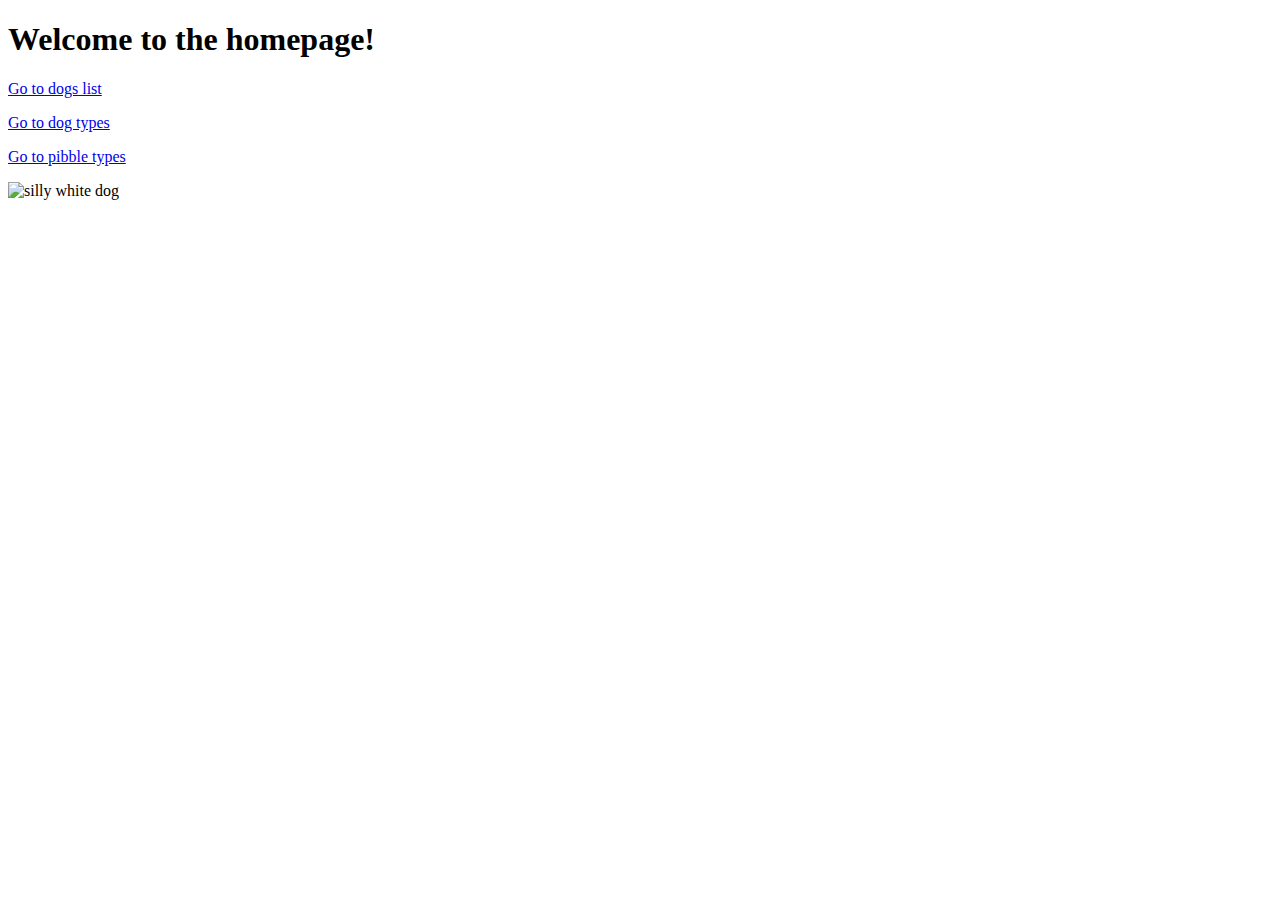
==== src/main/resources/templates/index.html @ f1166740 "20th commit" ====
<!DOCTYPE html>
<html xmlns:th="http://www.thymeleaf.org">
    <head>
        <title>DOGS</title>
        <link rel="stylesheet" th:href="@{/css/main.css}">
    </head>
    <tbody>
        <h1>Welcome to the homepage!</h1>
        <div class="subpages-container">
            <div><p><a id=dogs-list href="/home/dogslist">Go to dogs list</a></p></div>
            <div><p><a id="dog-types" href="/home/dogtypes">Go to dog types</a></p></div>
            <div><p><a id="pibble-types" href="/home/pibbletypes">Go to pibble types</a></p><div>
        </div>
        <div class="doggy">
            <img id=silly-dog th:src="@{img/silly_white_dog.jpg}" alt="silly white dog">
        </div>
    </tbody>

</html>
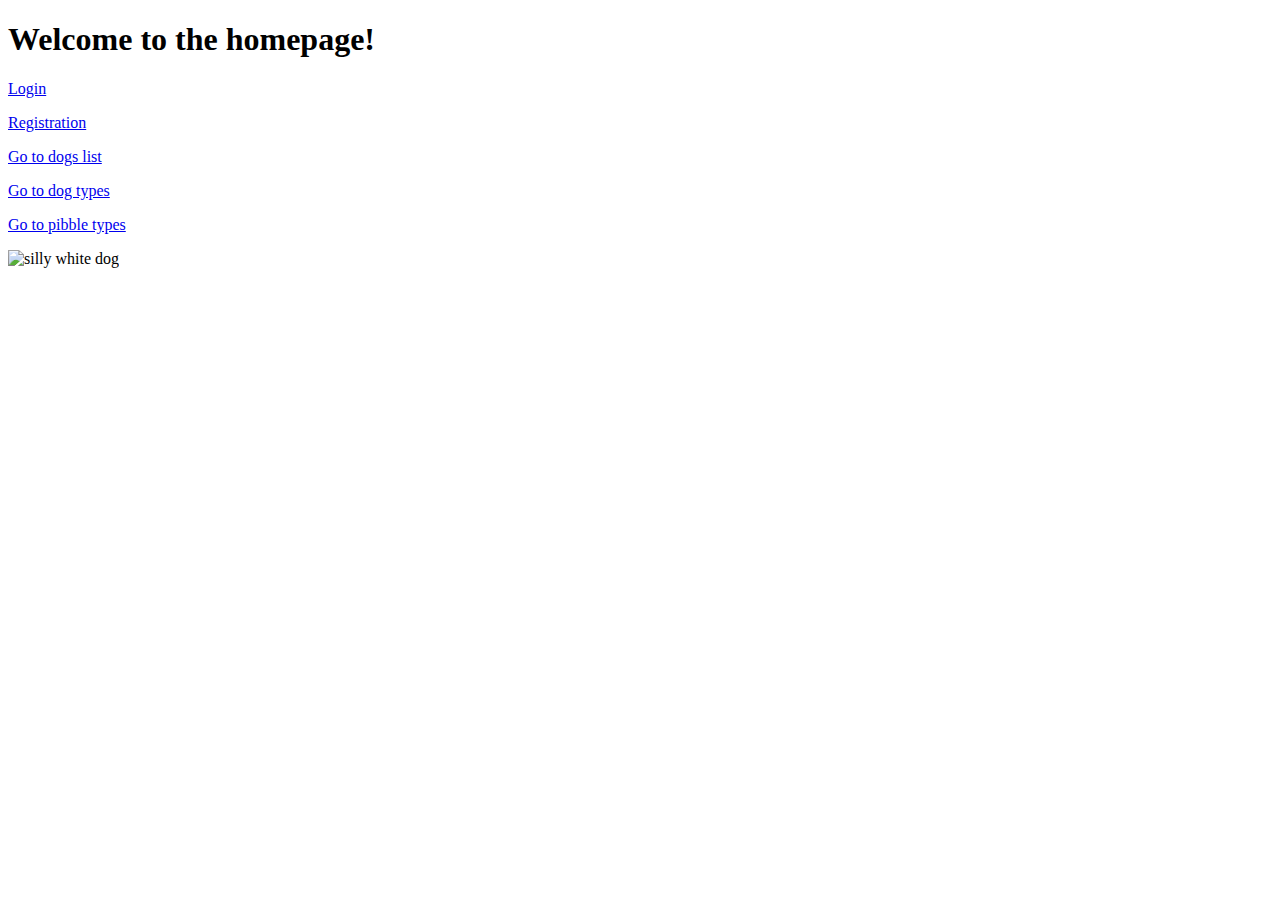
==== commit 83bcf1d2: "29th commit - registration pt.1" ====
--- a/src/main/resources/templates/index.html
+++ b/src/main/resources/templates/index.html
@@ -1,18 +1,20 @@
 <!DOCTYPE html>
-<html xmlns:th="http://www.thymeleaf.org">
+<html xmlns="http://www.w3.org/1999/xhtml" xmlns:th="http://www.thymeleaf.org">
     <head>
         <title>DOGS</title>
-        <link rel="stylesheet" th:href="@{/css/main.css}">
+        <link rel="stylesheet" th:href="@{/css/index.css}">
     </head>
     <tbody>
         <h1>Welcome to the homepage!</h1>
+        <p><a id="login-page" href="/home/login">Login</a></p>
+        <p><a id="registration-page" href="/home/registration">Registration</a></p>
         <div class="subpages-container">
-            <div><p><a id=dogs-list href="/home/dogslist">Go to dogs list</a></p></div>
+            <div><p><a id="dogs-list" href="/home/dogslist">Go to dogs list</a></p></div>
             <div><p><a id="dog-types" href="/home/dogtypes">Go to dog types</a></p></div>
             <div><p><a id="pibble-types" href="/home/pibbletypes">Go to pibble types</a></p><div>
         </div>
         <div class="doggy">
-            <img id=silly-dog th:src="@{img/silly_white_dog.jpg}" alt="silly white dog">
+            <img id="silly-dog" th:src="@{img/silly_white_dog.jpg}" alt="silly white dog">
         </div>
     </tbody>
 
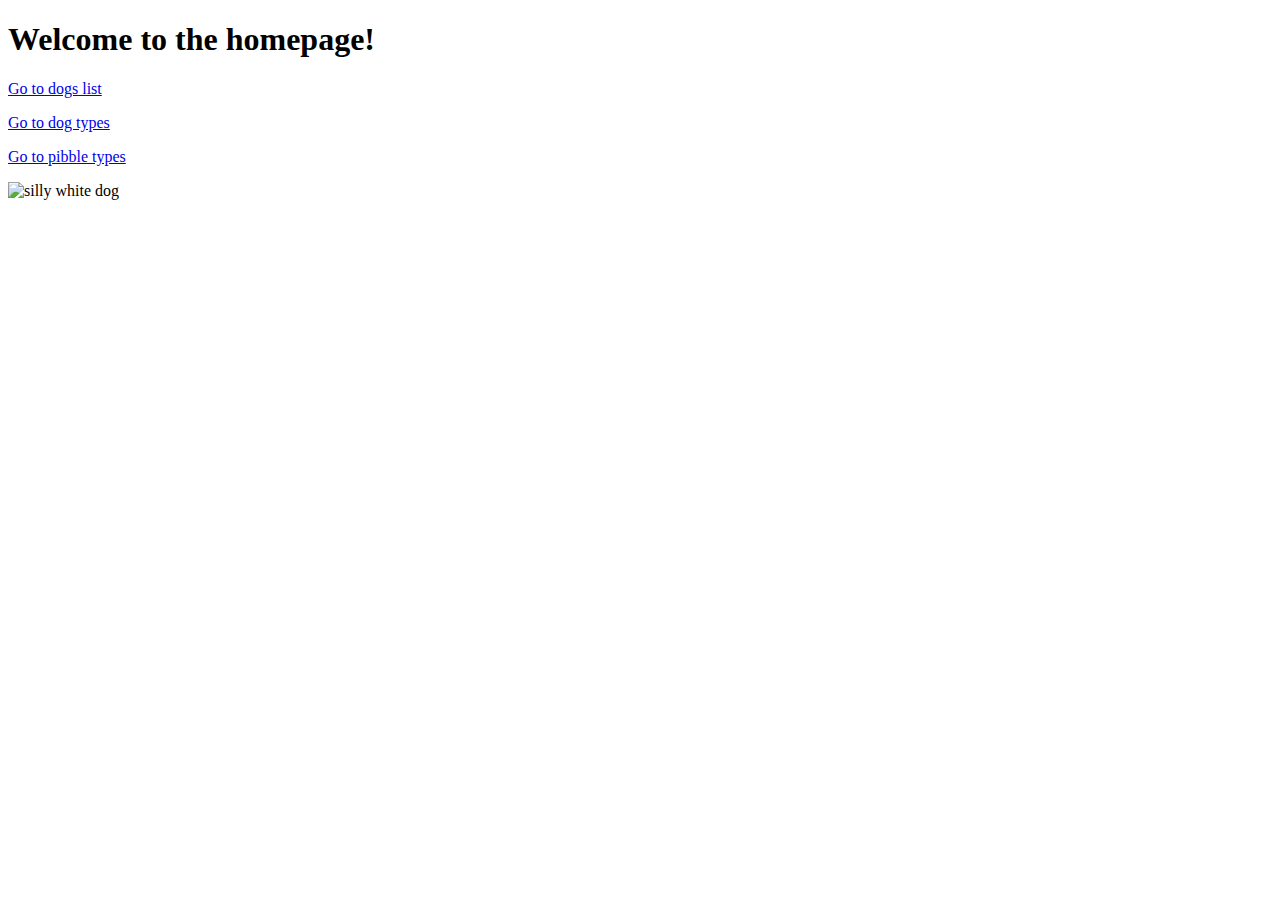
==== commit 502db92b: "32nd commit" ====
--- a/src/main/resources/templates/index.html
+++ b/src/main/resources/templates/index.html
@@ -6,8 +6,6 @@
     </head>
     <tbody>
         <h1>Welcome to the homepage!</h1>
-        <p><a id="login-page" href="/home/login">Login</a></p>
-        <p><a id="registration-page" href="/home/registration">Registration</a></p>
         <div class="subpages-container">
             <div><p><a id="dogs-list" href="/home/dogslist">Go to dogs list</a></p></div>
             <div><p><a id="dog-types" href="/home/dogtypes">Go to dog types</a></p></div>
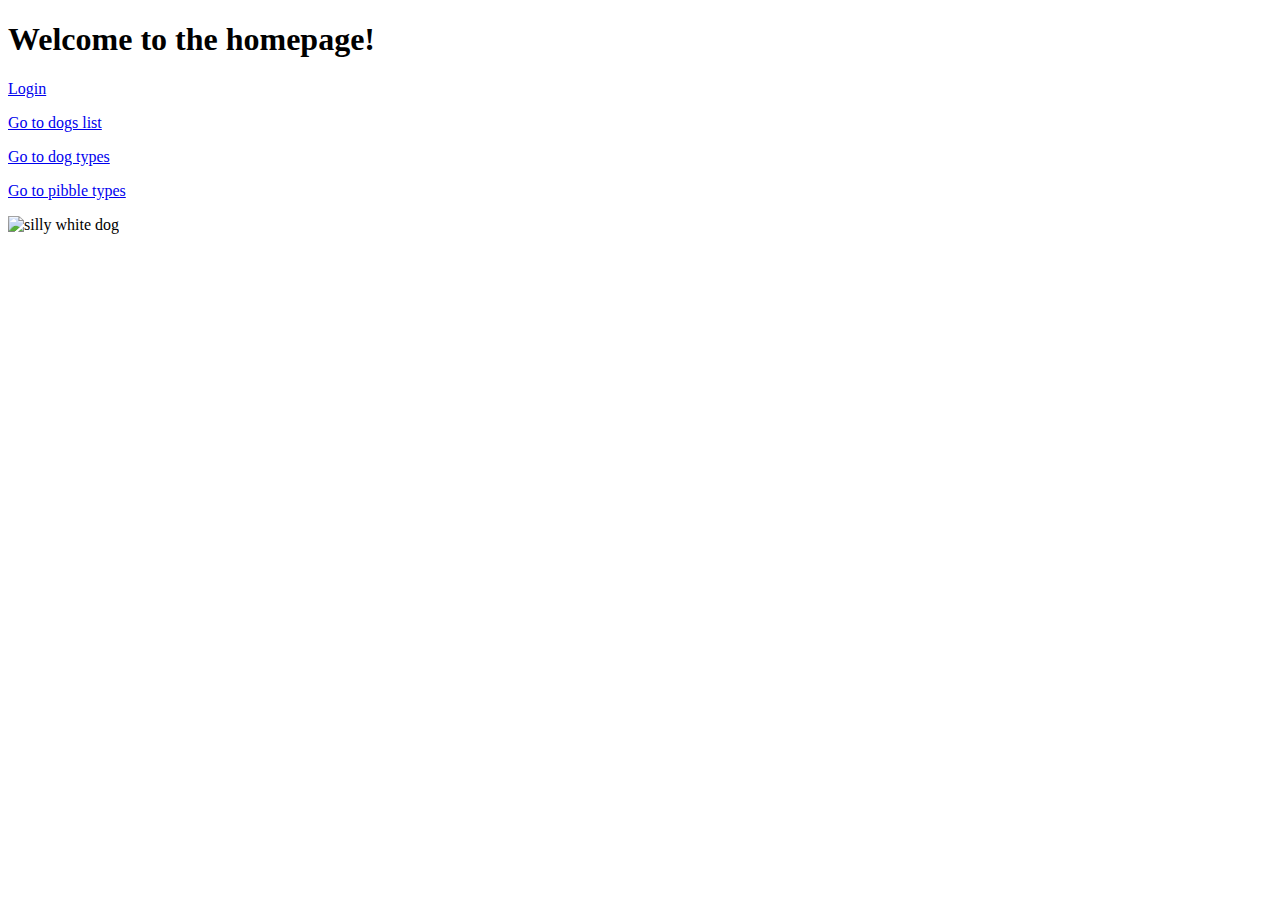
==== commit 7a2cbf0e: "33rd commit" ====
--- a/src/main/resources/templates/index.html
+++ b/src/main/resources/templates/index.html
@@ -6,6 +6,7 @@
     </head>
     <tbody>
         <h1>Welcome to the homepage!</h1>
+        <p><a href="/home/login">Login</a></p>
         <div class="subpages-container">
             <div><p><a id="dogs-list" href="/home/dogslist">Go to dogs list</a></p></div>
             <div><p><a id="dog-types" href="/home/dogtypes">Go to dog types</a></p></div>
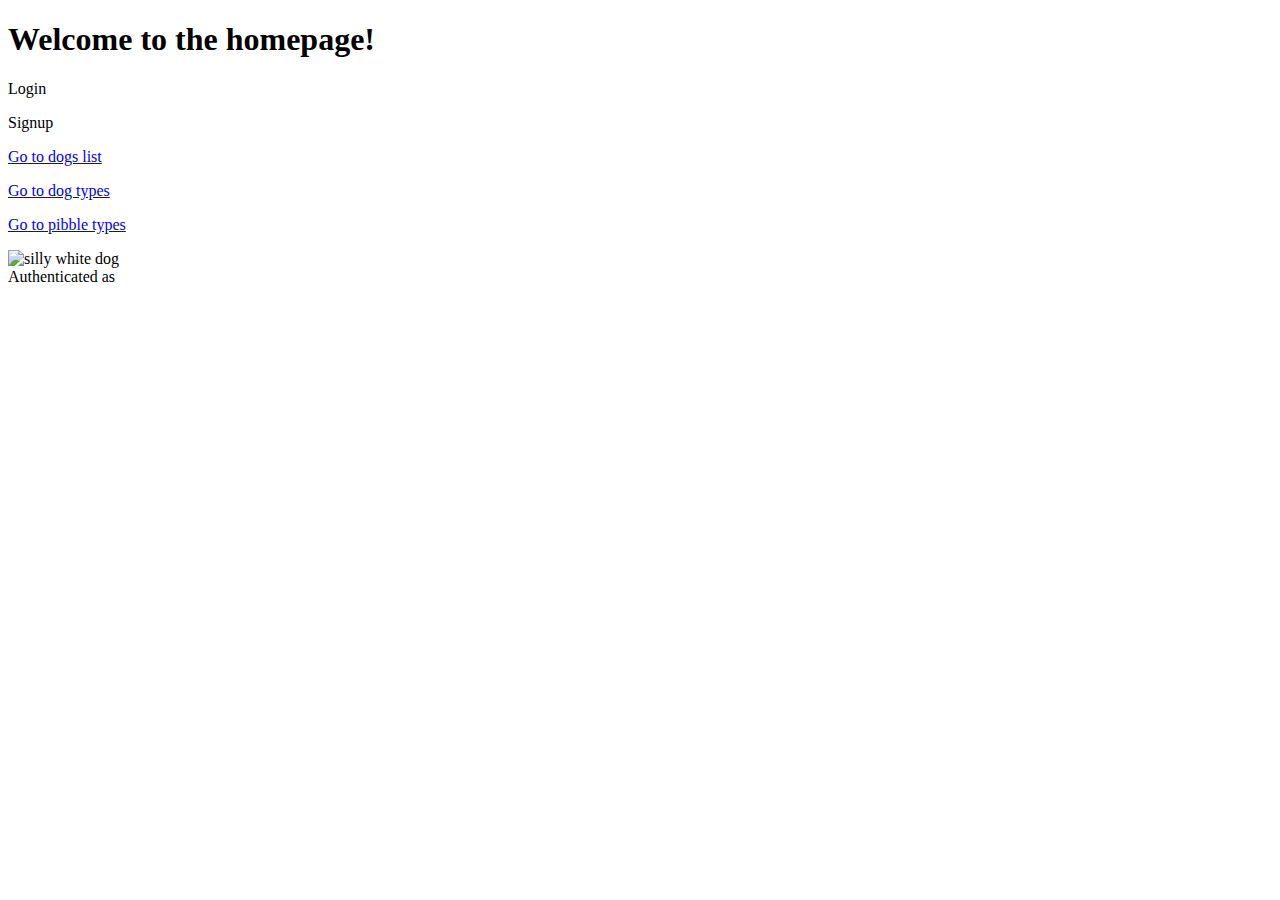
==== commit f1ea2767: "39th commit. There is a small issue" ====
--- a/src/main/resources/templates/index.html
+++ b/src/main/resources/templates/index.html
@@ -1,12 +1,14 @@
 <!DOCTYPE html>
-<html xmlns="http://www.w3.org/1999/xhtml" xmlns:th="http://www.thymeleaf.org">
+<html xmlns="http://www.w3.org/1999/xhtml" xmlns:th="http://www.thymeleaf.org"
+    xmlns:sec="https://www.thymeleaf.org/thymeleaf-extras-springsecurity5">
     <head>
         <title>DOGS</title>
         <link rel="stylesheet" th:href="@{/css/index.css}">
     </head>
     <tbody>
         <h1>Welcome to the homepage!</h1>
-        <p><a href="/home/login">Login</a></p>
+        <p><a th:href="@{/home/login}">Login</a></p>
+        <p><a th:href="@{/home/signup}">Signup</a></p>
         <div class="subpages-container">
             <div><p><a id="dogs-list" href="/home/dogslist">Go to dogs list</a></p></div>
             <div><p><a id="dog-types" href="/home/dogtypes">Go to dog types</a></p></div>
@@ -15,6 +17,10 @@
         <div class="doggy">
             <img id="silly-dog" th:src="@{img/silly_white_dog.jpg}" alt="silly white dog">
         </div>
+        
+        <div sec:authorize="isAuthenticated()">
+            Authenticated as <span sec:authentication="name"></span>
+        </div>
     </tbody>
 
 </html>